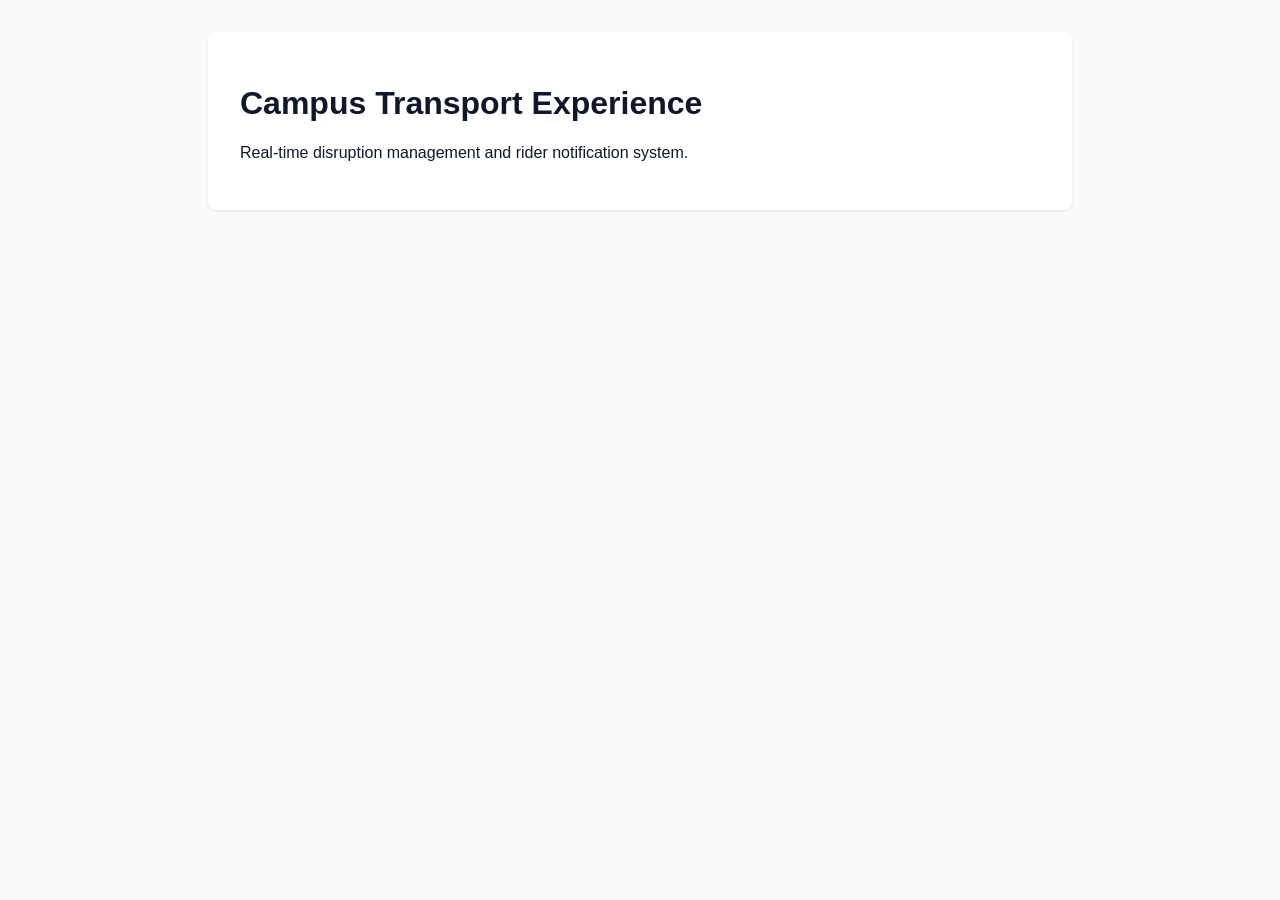
==== app/static/index.html @ 40e0c419 "Initial commit" ====
<!DOCTYPE html>
<html lang="en">
<head>
  <meta charset="UTF-8">
  <meta name="viewport" content="width=device-width, initial-scale=1.0">
  <title>Campus Transport - Where's My Bus?</title>
  <style>
    body {
      font-family: -apple-system, BlinkMacSystemFont, "Segoe UI", Roboto, sans-serif;
      margin: 0;
      padding: 2rem;
      background: #f8fafc;
      color: #0f172a;
    }
    .container {
      max-width: 800px;
      margin: 0 auto;
      background: white;
      padding: 2rem;
      border-radius: 8px;
      box-shadow: 0 1px 3px rgba(0,0,0,0.1);
    }
  </style>
</head>
<body>
  <div class="container">
    <h1>Campus Transport Experience</h1>
    <p>Real-time disruption management and rider notification system.</p>
  </div>
</body>
</html>
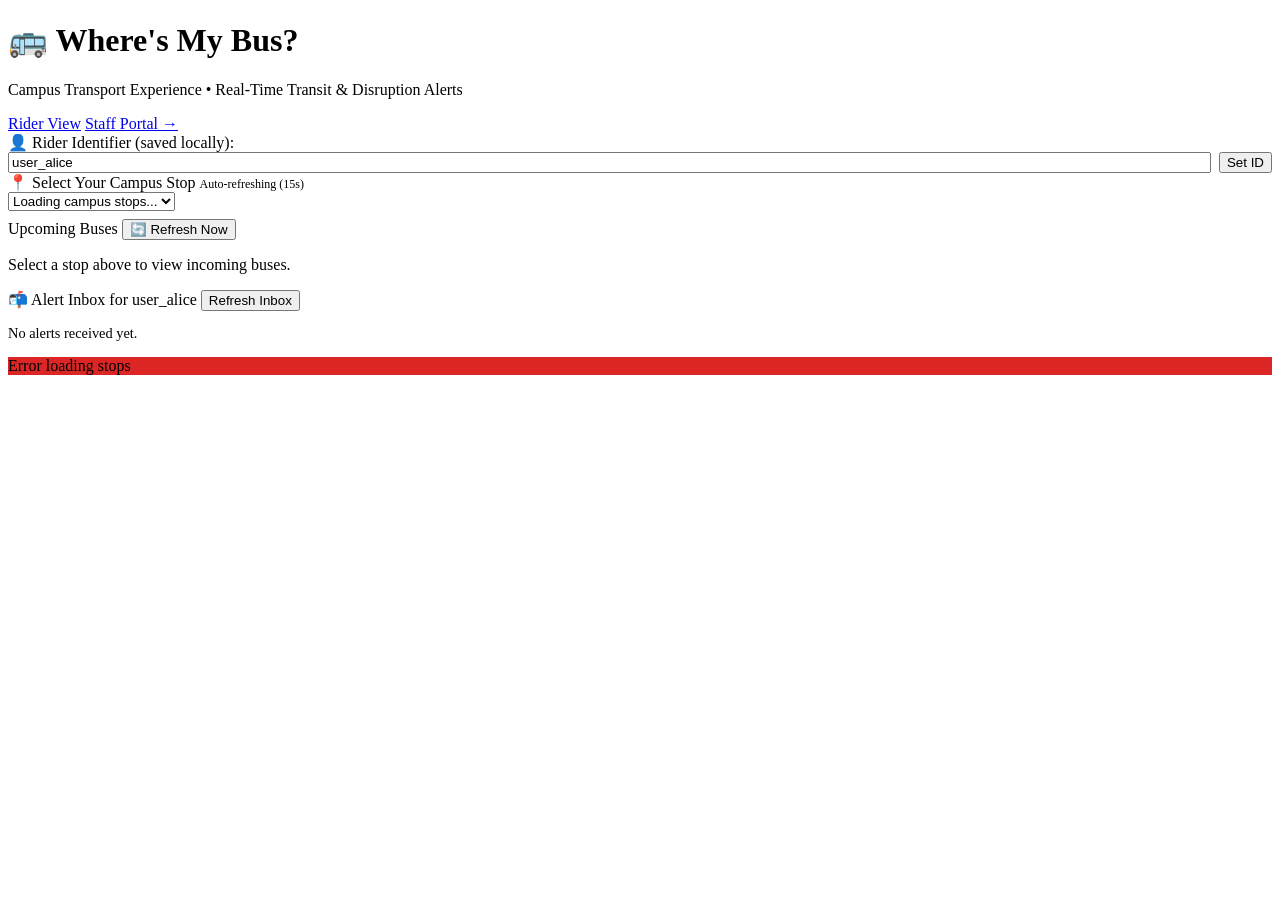
==== commit 34e7d4a0: "phase 5: ui" ====
--- a/app/static/index.html
+++ b/app/static/index.html
@@ -3,29 +3,321 @@
 <head>
   <meta charset="UTF-8">
   <meta name="viewport" content="width=device-width, initial-scale=1.0">
-  <title>Campus Transport - Where's My Bus?</title>
-  <style>
-    body {
-      font-family: -apple-system, BlinkMacSystemFont, "Segoe UI", Roboto, sans-serif;
-      margin: 0;
-      padding: 2rem;
-      background: #f8fafc;
-      color: #0f172a;
-    }
-    .container {
-      max-width: 800px;
-      margin: 0 auto;
-      background: white;
-      padding: 2rem;
-      border-radius: 8px;
-      box-shadow: 0 1px 3px rgba(0,0,0,0.1);
-    }
-  </style>
+  <title>Where's My Bus? - Campus Transport</title>
+  <link rel="stylesheet" href="/static/styles.css">
 </head>
 <body>
-  <div class="container">
-    <h1>Campus Transport Experience</h1>
-    <p>Real-time disruption management and rider notification system.</p>
-  </div>
+  <header>
+    <div class="logo-group">
+      <h1>🚌 Where's My Bus?</h1>
+      <p>Campus Transport Experience &bull; Real-Time Transit & Disruption Alerts</p>
+    </div>
+    <nav class="nav-links">
+      <a href="/" class="nav-link active">Rider View</a>
+      <a href="/staff" class="nav-link">Staff Portal &rarr;</a>
+    </nav>
+  </header>
+
+  <main class="container">
+    <!-- User Settings Card -->
+    <section class="card">
+      <div class="form-group" style="margin-bottom: 0;">
+        <label for="user-ref-input">👤 Rider Identifier (saved locally):</label>
+        <div style="display: flex; gap: 0.5rem;">
+          <input type="text" id="user-ref-input" placeholder="e.g. user_alice or student_id" style="flex: 1;">
+          <button id="save-user-btn" class="btn btn-primary btn-sm">Set ID</button>
+        </div>
+      </div>
+    </section>
+
+    <!-- Stop Selection Card -->
+    <section class="card">
+      <div class="card-title">
+        <span>📍 Select Your Campus Stop</span>
+        <span id="poll-indicator" style="font-size: 0.75rem; font-weight: normal; color: var(--text-muted);">Auto-refreshing (15s)</span>
+      </div>
+      <div class="form-group" style="margin-bottom: 0.5rem;">
+        <select id="stop-select">
+          <option value="">Loading campus stops...</option>
+        </select>
+      </div>
+    </section>
+
+    <!-- Upcoming Buses List -->
+    <section class="card">
+      <div class="card-title">
+        <span>Upcoming Buses</span>
+        <button id="manual-refresh-btn" class="btn btn-secondary btn-sm">🔄 Refresh Now</button>
+      </div>
+      <div id="bus-list">
+        <p style="color: var(--text-muted);">Select a stop above to view incoming buses.</p>
+      </div>
+    </section>
+
+    <!-- Rider Notification Inbox -->
+    <section class="card">
+      <div class="card-title">
+        <span>📬 Alert Inbox for <span id="inbox-user-display">you</span></span>
+        <button id="clear-inbox-view-btn" class="btn btn-secondary btn-sm">Refresh Inbox</button>
+      </div>
+      <div id="inbox-container">
+        <p style="color: var(--text-muted); font-size: 0.9rem;">No alerts received yet.</p>
+      </div>
+    </section>
+  </main>
+
+  <div id="toast"></div>
+
+  <script>
+    // State & Storage
+    let currentStopId = localStorage.getItem("campus_selected_stop") || null;
+    let currentUserRef = localStorage.getItem("campus_user_ref") || "user_alice";
+
+    const userRefInput = document.getElementById("user-ref-input");
+    const saveUserBtn = document.getElementById("save-user-btn");
+    const inboxUserDisplay = document.getElementById("inbox-user-display");
+    const stopSelect = document.getElementById("stop-select");
+    const busList = document.getElementById("bus-list");
+    const inboxContainer = document.getElementById("inbox-container");
+    const manualRefreshBtn = document.getElementById("manual-refresh-btn");
+    const clearInboxViewBtn = document.getElementById("clear-inbox-view-btn");
+    const toast = document.getElementById("toast");
+
+    // Init User Ref
+    userRefInput.value = currentUserRef;
+    inboxUserDisplay.textContent = currentUserRef;
+
+    saveUserBtn.addEventListener("click", () => {
+      const val = userRefInput.value.trim();
+      if (!val) {
+        showToast("Please enter a valid Rider ID", true);
+        return;
+      }
+      currentUserRef = val;
+      localStorage.setItem("campus_user_ref", currentUserRef);
+      inboxUserDisplay.textContent = currentUserRef;
+      showToast(`Rider ID set to "${currentUserRef}"`);
+      loadInbox();
+    });
+
+    function showToast(msg, isError = false) {
+      toast.textContent = msg;
+      toast.style.background = isError ? "#dc2626" : "#0f172a";
+      toast.style.display = "block";
+      setTimeout(() => { toast.style.display = "none"; }, 3500);
+    }
+
+    function formatTime(isoStr) {
+      if (!isoStr) return "--:--";
+      const dt = new Date(isoStr);
+      return dt.toLocaleTimeString([], { hour: "2-digit", minute: "2-digit", hour12: false });
+    }
+
+    function formatUpdatedAgo(lastUpdatedIso) {
+      if (!lastUpdatedIso) return "On regular schedule";
+      const updatedDate = new Date(lastUpdatedIso);
+      const diffMs = Date.now() - updatedDate.getTime();
+      const diffMin = Math.max(0, Math.floor(diffMs / 60000));
+      if (diffMin < 1) return "Updated just now";
+      if (diffMin === 1) return "Updated 1 min ago";
+      return `Updated ${diffMin} min ago`;
+    }
+
+    // Load Stops
+    async function loadStops() {
+      try {
+        const res = await fetch("/api/stops");
+        if (!res.ok) throw new Error("Could not fetch stops");
+        const stops = await res.json();
+        stopSelect.innerHTML = '<option value="">-- Choose a Campus Stop --</option>';
+        stops.forEach(s => {
+          const opt = document.createElement("option");
+          opt.value = s.id;
+          opt.textContent = s.name;
+          if (currentStopId && String(s.id) === String(currentStopId)) {
+            opt.selected = true;
+          }
+          stopSelect.appendChild(opt);
+        });
+
+        if (!currentStopId && stops.length > 0) {
+          stopSelect.value = stops[0].id;
+          currentStopId = stops[0].id;
+          localStorage.setItem("campus_selected_stop", currentStopId);
+        }
+
+        if (currentStopId) {
+          loadArrivals();
+        }
+      } catch (err) {
+        showToast("Error loading stops", true);
+      }
+    }
+
+    stopSelect.addEventListener("change", (e) => {
+      currentStopId = e.target.value;
+      localStorage.setItem("campus_selected_stop", currentStopId);
+      loadArrivals();
+    });
+
+    // Load Arrivals for Selected Stop
+    async function loadArrivals() {
+      if (!currentStopId) {
+        busList.innerHTML = '<p style="color: var(--text-muted);">Select a stop to view arrivals.</p>';
+        return;
+      }
+
+      try {
+        const res = await fetch(`/api/stops/${currentStopId}/arrivals`);
+        if (!res.ok) throw new Error("Failed to load arrivals");
+        const arrivals = await res.json();
+
+        if (arrivals.length === 0) {
+          busList.innerHTML = '<p style="color: var(--text-muted); padding: 1rem 0;">No upcoming buses scheduled for this stop in the next 3 hours.</p>';
+          return;
+        }
+
+        busList.innerHTML = arrivals.map(arr => {
+          const isDelayed = arr.status === "DELAYED";
+          const delayText = arr.delay_minutes > 0 ? ` (+${arr.delay_minutes} min delay)` : '';
+          const schedTime = formatTime(arr.scheduled_time);
+          const estTime = arr.estimated_time ? formatTime(arr.estimated_time) : (arr.status === "CANCELLED" || arr.status === "BROKEN_DOWN" ? "None" : schedTime);
+
+          const staleWarningHtml = arr.is_stale ? `
+            <div class="stale-warning">
+              ⚠️ Warning: Status update is stale (&gt;10 min old without updates). Information may not reflect recent road conditions.
+            </div>
+          ` : '';
+
+          const msgHtml = arr.message ? `
+            <div class="bus-message">
+              <strong>Alert:</strong> ${arr.message}
+            </div>
+          ` : '';
+
+          return `
+            <div class="bus-card">
+              <div class="bus-header">
+                <div>
+                  <div class="bus-route">${arr.route_name}</div>
+                  <div style="font-size: 0.8rem; color: var(--text-muted); margin-top: 0.2rem;">
+                    Trip #${arr.trip_id} &bull; ${formatUpdatedAgo(arr.last_updated)}
+                  </div>
+                </div>
+                <div>
+                  <span class="badge badge-${arr.status}">${arr.status.replace('_', ' ')}</span>
+                </div>
+              </div>
+
+              ${msgHtml}
+              ${staleWarningHtml}
+
+              <div class="bus-times">
+                <div class="bus-time-col">
+                  <div class="label">Scheduled</div>
+                  <div class="val">${schedTime}</div>
+                </div>
+                <div class="bus-time-col">
+                  <div class="label">Estimated Arrival (ETA)</div>
+                  <div class="val ${isDelayed ? 'delayed' : ''}">${estTime} ${delayText}</div>
+                </div>
+              </div>
+
+              <div class="bus-footer">
+                <div>Stop: <strong>${arr.stop_name}</strong></div>
+                <button class="btn btn-secondary btn-sm" onclick="subscribeToRoute(${arr.route_id}, '${arr.route_name}')">
+                  🔔 Subscribe to ${arr.route_name}
+                </button>
+              </div>
+            </div>
+          `;
+        }).join('');
+      } catch (err) {
+        busList.innerHTML = '<p style="color: var(--stale-text);">Failed to refresh arrivals.</p>';
+      }
+    }
+
+    // Subscribe Handler
+    window.subscribeToRoute = async function(routeId, routeName) {
+      if (!currentUserRef) {
+        showToast("Please enter your Rider Identifier first", true);
+        userRefInput.focus();
+        return;
+      }
+      if (!currentStopId) {
+        showToast("Please select a stop first", true);
+        return;
+      }
+
+      try {
+        const res = await fetch("/api/subscriptions", {
+          method: "POST",
+          headers: { "Content-Type": "application/json" },
+          body: JSON.stringify({
+            user_ref: currentUserRef,
+            route_id: routeId,
+            stop_id: parseInt(currentStopId)
+          })
+        });
+
+        if (!res.ok) {
+          const err = await res.json();
+          throw new Error(err.detail || "Subscription failed");
+        }
+
+        showToast(`Subscribed ${currentUserRef} to alerts for ${routeName}!`);
+        loadInbox();
+      } catch (err) {
+        showToast(err.message, true);
+      }
+    };
+
+    // Load Inbox
+    async function loadInbox() {
+      if (!currentUserRef) return;
+      try {
+        const res = await fetch(`/api/inbox/${encodeURIComponent(currentUserRef)}`);
+        if (!res.ok) throw new Error("Failed to load inbox");
+        const notifs = await res.json();
+
+        if (notifs.length === 0) {
+          inboxContainer.innerHTML = '<p style="color: var(--text-muted); font-size: 0.9rem;">No alert notifications for ' + currentUserRef + ' yet.</p>';
+          return;
+        }
+
+        inboxContainer.innerHTML = notifs.map(n => `
+          <div style="border-bottom: 1px solid var(--border); padding: 0.75rem 0;">
+            <div style="font-size: 0.75rem; color: var(--text-muted); display: flex; justify-content: space-between;">
+              <span>Trip #${n.trip_id}</span>
+              <span>${new Date(n.created_at).toLocaleTimeString([], { hour: '2-digit', minute: '2-digit' })}</span>
+            </div>
+            <div style="font-size: 0.9rem; font-weight: 500; margin-top: 0.25rem;">${n.message}</div>
+          </div>
+        `).join('');
+      } catch (err) {
+        console.error(err);
+      }
+    }
+
+    manualRefreshBtn.addEventListener("click", () => {
+      loadArrivals();
+      loadInbox();
+      showToast("Refreshed!");
+    });
+
+    clearInboxViewBtn.addEventListener("click", loadInbox);
+
+    // Initial load
+    loadStops();
+    loadInbox();
+
+    // 15-second Polling
+    setInterval(() => {
+      if (currentStopId) {
+        loadArrivals();
+      }
+      loadInbox();
+    }, 15000);
+  </script>
 </body>
 </html>
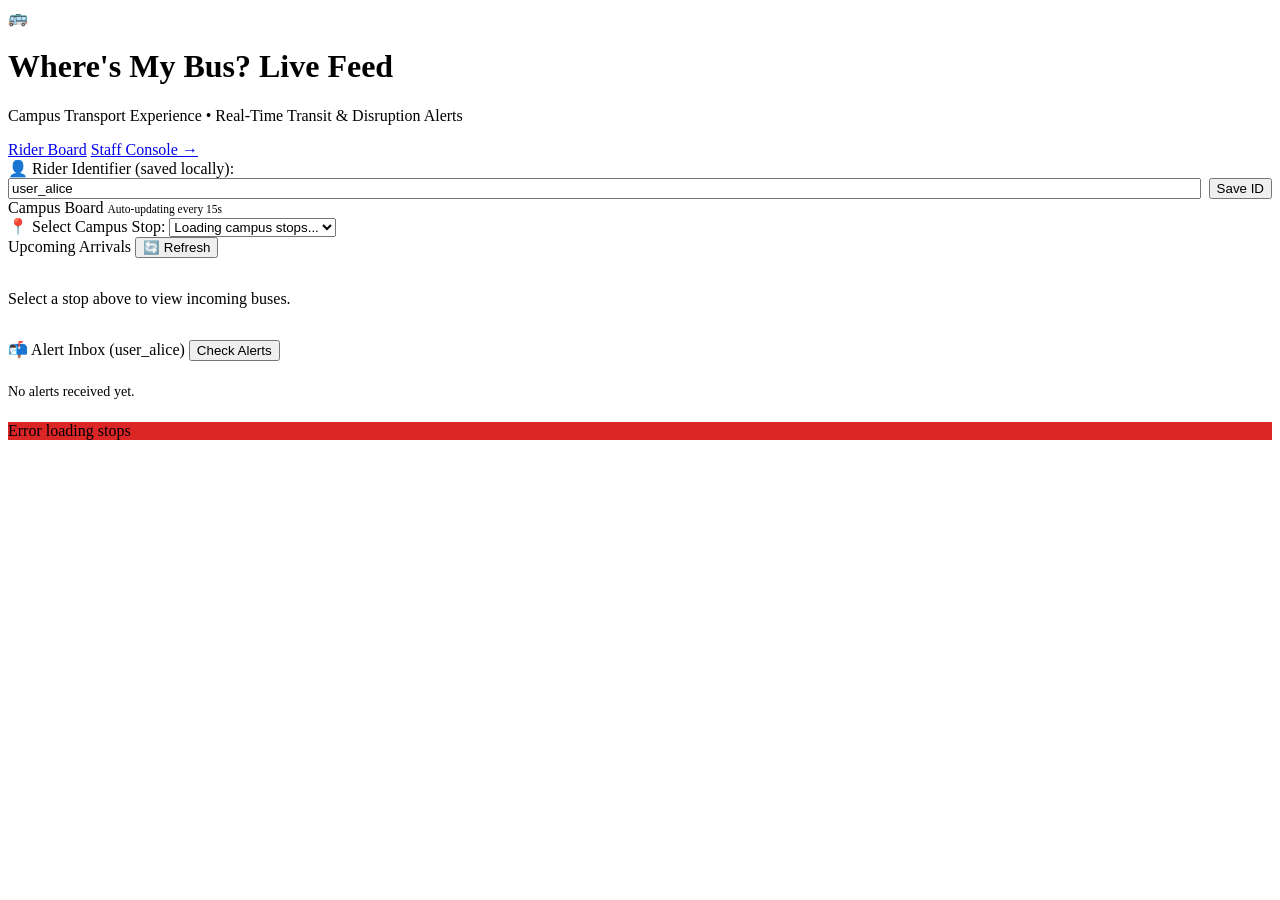
==== commit e1ff9761: "style: revamp transit design system and modern UI" ====
--- a/app/static/index.html
+++ b/app/static/index.html
@@ -9,12 +9,18 @@
 <body>
   <header>
     <div class="logo-group">
-      <h1>🚌 Where's My Bus?</h1>
-      <p>Campus Transport Experience &bull; Real-Time Transit & Disruption Alerts</p>
+      <div class="logo-icon">🚌</div>
+      <div>
+        <h1>
+          Where's My Bus?
+          <span class="live-badge"><span class="live-dot"></span> Live Feed</span>
+        </h1>
+        <p>Campus Transport Experience &bull; Real-Time Transit &amp; Disruption Alerts</p>
+      </div>
     </div>
     <nav class="nav-links">
-      <a href="/" class="nav-link active">Rider View</a>
-      <a href="/staff" class="nav-link">Staff Portal &rarr;</a>
+      <a href="/" class="nav-link active">Rider Board</a>
+      <a href="/staff" class="nav-link">Staff Console &rarr;</a>
     </nav>
   </header>
 
@@ -25,18 +31,19 @@
         <label for="user-ref-input">👤 Rider Identifier (saved locally):</label>
         <div style="display: flex; gap: 0.5rem;">
           <input type="text" id="user-ref-input" placeholder="e.g. user_alice or student_id" style="flex: 1;">
-          <button id="save-user-btn" class="btn btn-primary btn-sm">Set ID</button>
+          <button id="save-user-btn" class="btn btn-primary btn-sm">Save ID</button>
         </div>
       </div>
     </section>
 
     <!-- Stop Selection Card -->
     <section class="card">
-      <div class="card-title">
-        <span>📍 Select Your Campus Stop</span>
-        <span id="poll-indicator" style="font-size: 0.75rem; font-weight: normal; color: var(--text-muted);">Auto-refreshing (15s)</span>
-      </div>
-      <div class="form-group" style="margin-bottom: 0.5rem;">
+      <div class="card-header-clean">
+        <span class="section-label">Campus Board</span>
+        <span id="poll-indicator" style="font-size: 0.72rem; color: var(--text-muted);">Auto-updating every 15s</span>
+      </div>
+      <div class="form-group" style="margin-bottom: 0;">
+        <label for="stop-select">📍 Select Campus Stop:</label>
         <select id="stop-select">
           <option value="">Loading campus stops...</option>
         </select>
@@ -45,23 +52,23 @@
 
     <!-- Upcoming Buses List -->
     <section class="card">
-      <div class="card-title">
-        <span>Upcoming Buses</span>
-        <button id="manual-refresh-btn" class="btn btn-secondary btn-sm">🔄 Refresh Now</button>
+      <div class="card-header-clean">
+        <span class="card-title">Upcoming Arrivals</span>
+        <button id="manual-refresh-btn" class="btn btn-secondary btn-sm">🔄 Refresh</button>
       </div>
       <div id="bus-list">
-        <p style="color: var(--text-muted);">Select a stop above to view incoming buses.</p>
+        <p style="color: var(--text-muted); padding: 1rem 0;">Select a stop above to view incoming buses.</p>
       </div>
     </section>
 
     <!-- Rider Notification Inbox -->
     <section class="card">
-      <div class="card-title">
-        <span>📬 Alert Inbox for <span id="inbox-user-display">you</span></span>
-        <button id="clear-inbox-view-btn" class="btn btn-secondary btn-sm">Refresh Inbox</button>
+      <div class="card-header-clean">
+        <span class="card-title">📬 Alert Inbox (<span id="inbox-user-display">you</span>)</span>
+        <button id="clear-inbox-view-btn" class="btn btn-secondary btn-sm">Check Alerts</button>
       </div>
       <div id="inbox-container">
-        <p style="color: var(--text-muted); font-size: 0.9rem;">No alerts received yet.</p>
+        <p style="color: var(--text-muted); font-size: 0.88rem; padding: 0.5rem 0;">No alerts received yet.</p>
       </div>
     </section>
   </main>
@@ -119,8 +126,8 @@
       const diffMs = Date.now() - updatedDate.getTime();
       const diffMin = Math.max(0, Math.floor(diffMs / 60000));
       if (diffMin < 1) return "Updated just now";
-      if (diffMin === 1) return "Updated 1 min ago";
-      return `Updated ${diffMin} min ago`;
+      if (diffMin === 1) return "Updated 1m ago";
+      return `Updated ${diffMin}m ago`;
     }
 
     // Load Stops
@@ -163,7 +170,7 @@
     // Load Arrivals for Selected Stop
     async function loadArrivals() {
       if (!currentStopId) {
-        busList.innerHTML = '<p style="color: var(--text-muted);">Select a stop to view arrivals.</p>';
+        busList.innerHTML = '<p style="color: var(--text-muted); padding: 1rem 0;">Select a stop to view arrivals.</p>';
         return;
       }
 
@@ -179,28 +186,38 @@
 
         busList.innerHTML = arrivals.map(arr => {
           const isDelayed = arr.status === "DELAYED";
-          const delayText = arr.delay_minutes > 0 ? ` (+${arr.delay_minutes} min delay)` : '';
+          const isDanger = arr.status === "BROKEN_DOWN" || arr.status === "CANCELLED";
+          const delayChip = arr.delay_minutes > 0 ? `<span class="delay-chip">+${arr.delay_minutes}m delay</span>` : '';
           const schedTime = formatTime(arr.scheduled_time);
-          const estTime = arr.estimated_time ? formatTime(arr.estimated_time) : (arr.status === "CANCELLED" || arr.status === "BROKEN_DOWN" ? "None" : schedTime);
+          const estTime = arr.estimated_time ? formatTime(arr.estimated_time) : (isDanger ? "Unavailable" : schedTime);
+
+          const isRed = arr.route_name.toLowerCase().includes("red");
+          const isBlue = arr.route_name.toLowerCase().includes("blue");
+          const cardClass = isRed ? "card-red" : (isBlue ? "card-blue" : "");
+          const pillClass = isRed ? "route-red" : (isBlue ? "route-blue" : "route-blue");
+          const routeBadge = isRed ? "RED" : (isBlue ? "BLUE" : "BUS");
 
           const staleWarningHtml = arr.is_stale ? `
-            <div class="stale-warning">
-              ⚠️ Warning: Status update is stale (&gt;10 min old without updates). Information may not reflect recent road conditions.
+            <div class="stale-banner">
+              ⚠️ Warning: Last update was &gt;10 min ago. Information may not reflect sudden road conditions.
             </div>
           ` : '';
 
           const msgHtml = arr.message ? `
-            <div class="bus-message">
-              <strong>Alert:</strong> ${arr.message}
+            <div class="bus-alert-box ${isDanger ? 'danger-alert' : ''}">
+              <span>📢 <strong>Alert:</strong> ${arr.message}</span>
             </div>
           ` : '';
 
           return `
-            <div class="bus-card">
+            <div class="bus-card ${cardClass}">
               <div class="bus-header">
                 <div>
-                  <div class="bus-route">${arr.route_name}</div>
-                  <div style="font-size: 0.8rem; color: var(--text-muted); margin-top: 0.2rem;">
+                  <div class="bus-route-title">
+                    <span class="route-pill ${pillClass}">${routeBadge}</span>
+                    <span>${arr.route_name}</span>
+                  </div>
+                  <div class="bus-trip-sub">
                     Trip #${arr.trip_id} &bull; ${formatUpdatedAgo(arr.last_updated)}
                   </div>
                 </div>
@@ -212,28 +229,33 @@
               ${msgHtml}
               ${staleWarningHtml}
 
-              <div class="bus-times">
-                <div class="bus-time-col">
-                  <div class="label">Scheduled</div>
-                  <div class="val">${schedTime}</div>
-                </div>
-                <div class="bus-time-col">
-                  <div class="label">Estimated Arrival (ETA)</div>
-                  <div class="val ${isDelayed ? 'delayed' : ''}">${estTime} ${delayText}</div>
+              <div class="bus-times-row">
+                <div class="time-block">
+                  <span class="time-label">Scheduled</span>
+                  <span class="time-value" style="color: var(--text-muted); font-size: 1.2rem;">${schedTime}</span>
+                </div>
+                <div class="time-block">
+                  <span class="time-label">Estimated Arrival (ETA)</span>
+                  <div style="display: flex; align-items: baseline;">
+                    <span class="time-value ${isDelayed ? 'delayed-val' : ''}">${estTime}</span>
+                    ${delayChip}
+                  </div>
                 </div>
               </div>
 
-              <div class="bus-footer">
-                <div>Stop: <strong>${arr.stop_name}</strong></div>
-                <button class="btn btn-secondary btn-sm" onclick="subscribeToRoute(${arr.route_id}, '${arr.route_name}')">
-                  🔔 Subscribe to ${arr.route_name}
+              <div class="bus-card-footer">
+                <div class="stop-indicator">
+                  <span>📍</span> Stop: <strong>${arr.stop_name}</strong>
+                </div>
+                <button class="btn-subscribe" onclick="subscribeToRoute(${arr.route_id}, '${arr.route_name}')">
+                  🔔 Subscribe to alerts
                 </button>
               </div>
             </div>
           `;
         }).join('');
       } catch (err) {
-        busList.innerHTML = '<p style="color: var(--stale-text);">Failed to refresh arrivals.</p>';
+        busList.innerHTML = '<p style="color: #ef4444; padding: 1rem 0;">Failed to refresh arrivals.</p>';
       }
     }
 
@@ -281,17 +303,17 @@
         const notifs = await res.json();
 
         if (notifs.length === 0) {
-          inboxContainer.innerHTML = '<p style="color: var(--text-muted); font-size: 0.9rem;">No alert notifications for ' + currentUserRef + ' yet.</p>';
+          inboxContainer.innerHTML = '<p style="color: var(--text-muted); font-size: 0.88rem; padding: 0.5rem 0;">No alert notifications for ' + currentUserRef + ' yet.</p>';
           return;
         }
 
         inboxContainer.innerHTML = notifs.map(n => `
-          <div style="border-bottom: 1px solid var(--border); padding: 0.75rem 0;">
-            <div style="font-size: 0.75rem; color: var(--text-muted); display: flex; justify-content: space-between;">
+          <div class="inbox-item">
+            <div class="inbox-meta">
               <span>Trip #${n.trip_id}</span>
               <span>${new Date(n.created_at).toLocaleTimeString([], { hour: '2-digit', minute: '2-digit' })}</span>
             </div>
-            <div style="font-size: 0.9rem; font-weight: 500; margin-top: 0.25rem;">${n.message}</div>
+            <div class="inbox-message">${n.message}</div>
           </div>
         `).join('');
       } catch (err) {
